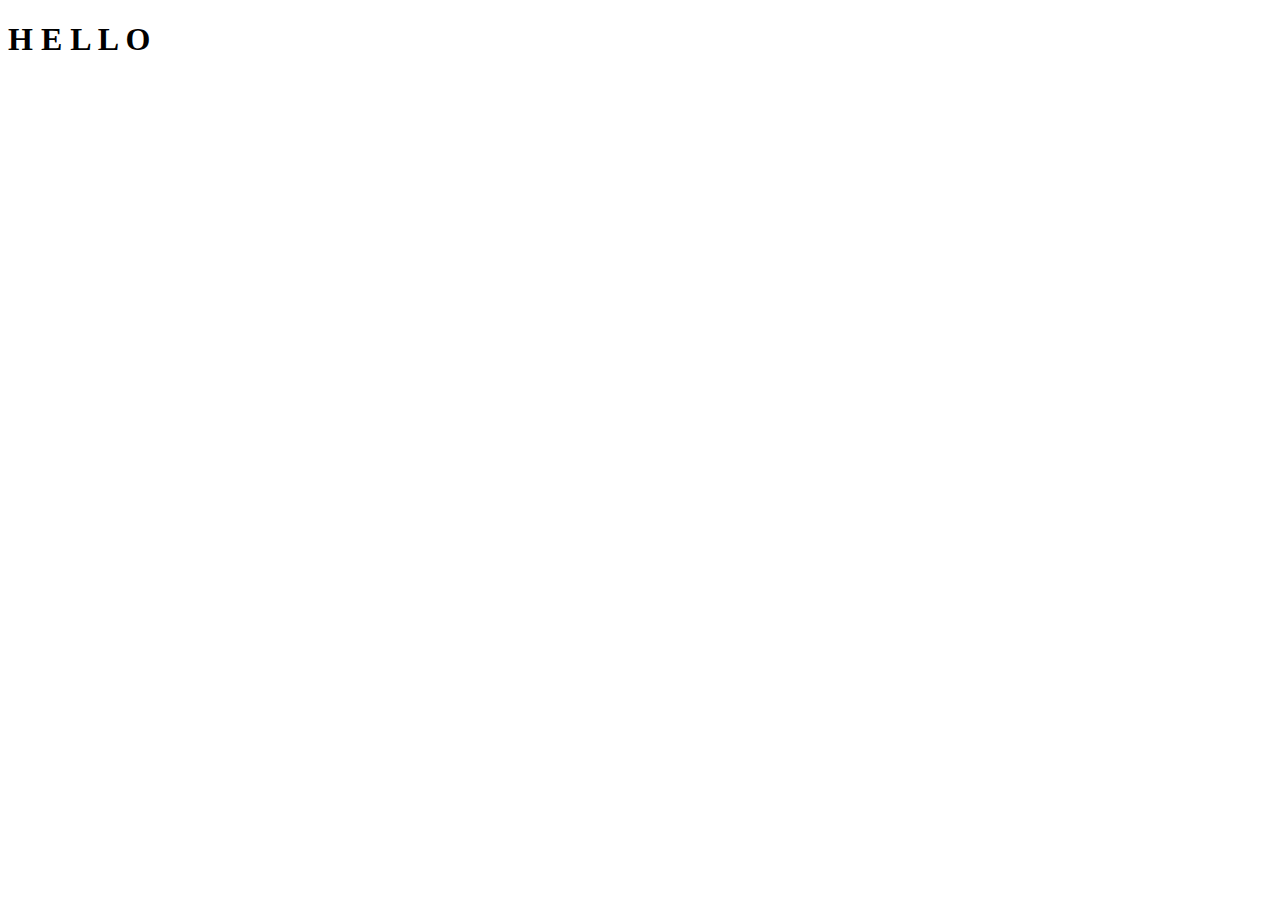
==== git.html @ ff112c32 "add html skeleton" ====
<!DOCTYPE html>
<html lang="en">
<head>
    <meta charset="UTF-8">
    <meta http-equiv="X-UA-Compatible" content="IE=edge">
    <meta name="viewport" content="width=device-width, initial-scale=1.0">
    <title>Git Practice</title>
</head>
<body>
    <h1>
        <span>H</span>
        <span>E</span>
        <span>L</span>
        <span>L</span>
        <span>O</span>
    </h1>
</body>

</html>
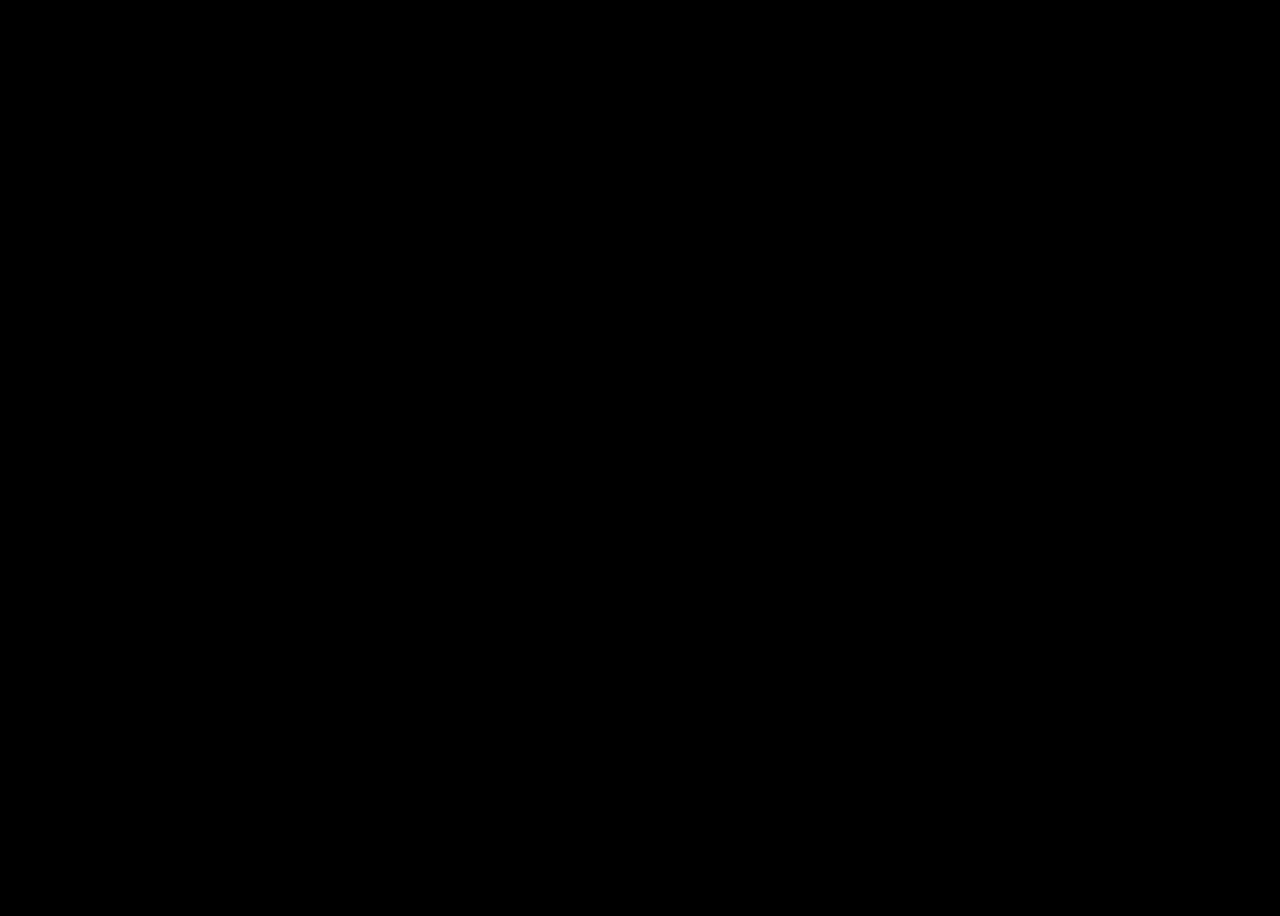
==== commit 9a8ab0bc: "add styles" ====
--- a/git.html
+++ b/git.html
@@ -5,15 +5,23 @@
     <meta http-equiv="X-UA-Compatible" content="IE=edge">
     <meta name="viewport" content="width=device-width, initial-scale=1.0">
     <title>Git Practice</title>
+    <link rel="stylesheet" href="git.css">
+
+    <link href="https://fonts.googleapis.com/css?family=Montserrat&display=swap" rel="stylesheet">
 </head>
 <body>
+
     <h1>
-        <span>H</span>
-        <span>E</span>
-        <span>L</span>
-        <span>L</span>
-        <span>O</span>
+       <span class="letter">H</span>
+       <span class="letter">E</span>
+       <span class="letter">L</span>
+       <span class="letter">L</span>
+       <span class="letter">O</span>
     </h1>
+    <!--use a span with a class to single out each letter and apply a style to the independently but all at the same time-->
+    
+
+<script src="randomColors.js"></script>
 </body>
-
+<script src="git.js"></script>
 </html>--- a/git.css
+++ b/git.css
@@ -0,0 +1,20 @@
+body {
+    display: flex;
+    justify-content: center;
+    align-items: center;
+    height: 100vh;
+    /* makes the view height take up the entire viewable area */
+    background-color: black;
+}
+
+h1 {
+    font-size: 12rem;
+    font-family: Montserrat, sans-serif;
+}
+
+/* select the letter class and set a transition to the color */
+
+.letter {
+    transition: color 800ms;
+    /* since the color is changing every 500ms the transition will be constant */
+}
